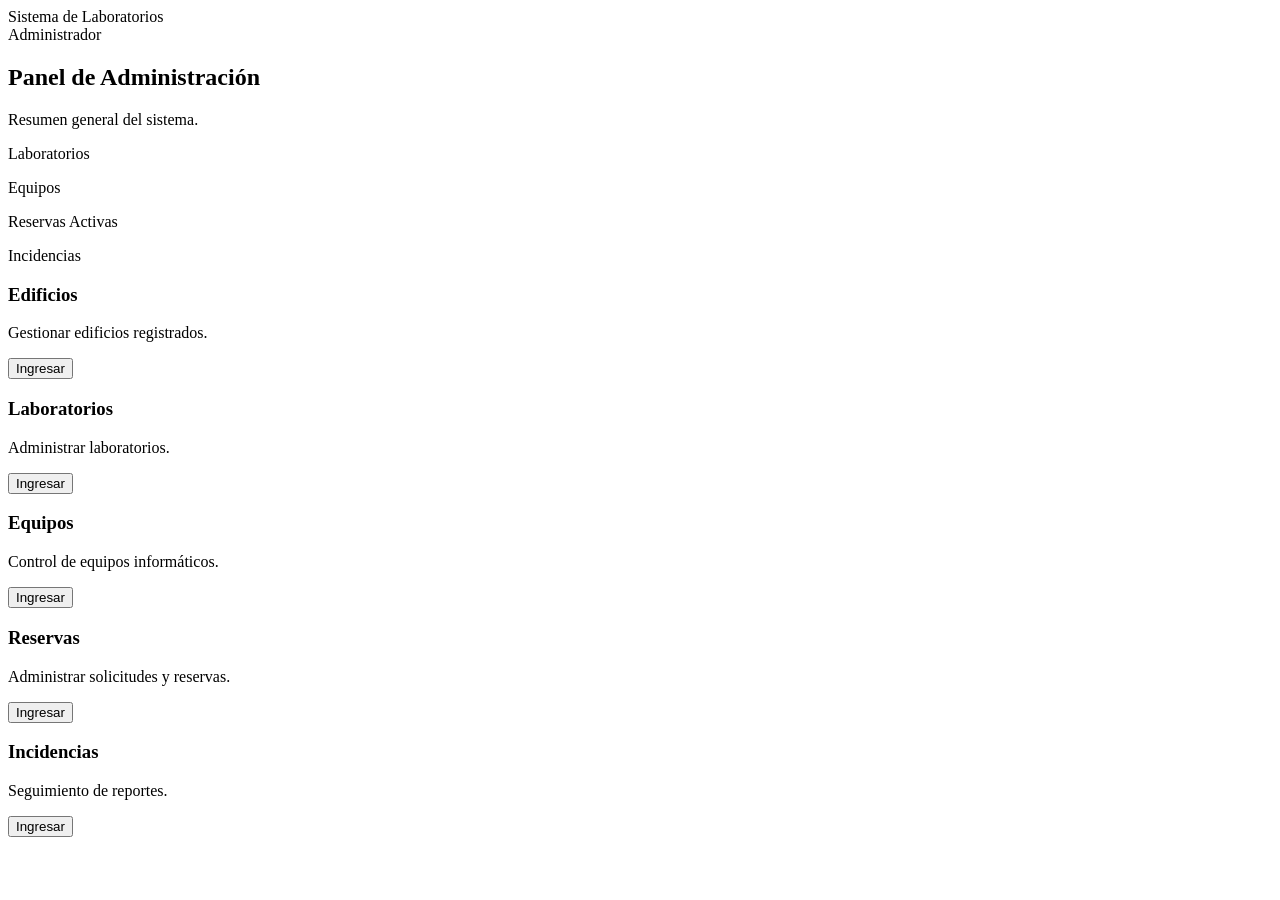
==== templates/dashboard.html @ 20c83362 "Frontend del sistema, index, login y dashboard" ====
<!DOCTYPE html>
<html lang="es">
<head>
    <meta charset="UTF-8">
    <meta name="viewport" content="width=device-width, initial-scale=1.0">
    <title>Administracion</title>
    <link rel="stylesheet" href="{{ url_for('static', filename='css/dashboard.css') }}">
</head>
<body>
<nav class="navbar">
    <div class="logo">
        Sistema de Laboratorios
    </div>
    <div class="usuario">
        Administrador
    </div>
</nav>
<main class="contenedor">
    <section class="titulo">
        <h1>Panel de Administración</h1>
        <p>Resumen general del sistema.</p>
    </section>
    <section class="estadisticas">
        <div class="card">
            <p>Laboratorios</p>
        </div>
        <div class="card">
            <p>Equipos</p>
        </div>
        <div class="card">
            <p>Reservas Activas</p>
        </div>
        <div class="card">
            <p>Incidencias</p>
        </div>
    </section>
    <section class="modulos">
        <div class="modulo">
            <h3>Edificios</h3>
            <p>Gestionar edificios registrados.</p>
            <button onclick="window.location.href='/edificios-admin'">Ingresar</button>
        </div>
        <div class="modulo">
            <h3>Laboratorios</h3>
            <p>Administrar laboratorios.</p>
            <button onclick="window.location.href='/laboratorios-admin'">Ingresar</button>
        </div>
        <div class="modulo">
            <h3>Equipos</h3>
            <p>Control de equipos informáticos.</p>
            <button>Ingresar</button>
        </div>
        <div class="modulo">
            <h3>Reservas</h3>
            <p>Administrar solicitudes y reservas.</p>
            <button>Ingresar</button>
        </div>
        <div class="modulo">
            <h3>Incidencias</h3>
            <p>Seguimiento de reportes.</p>
            <button>Ingresar</button>
        </div>
    </section>
    <section class="actividad">
        
    </section>
</main>
</body>
</html>
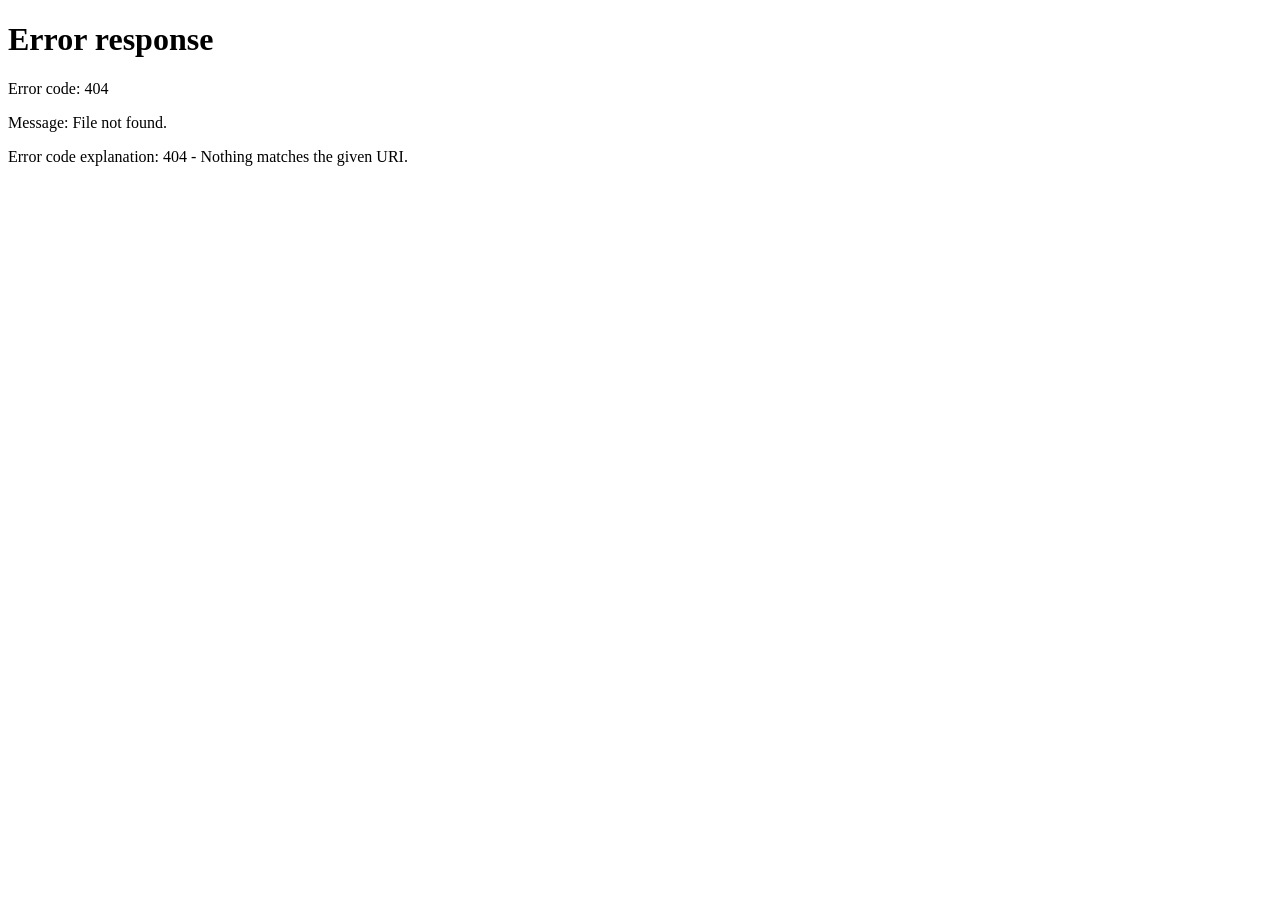
==== commit 90eac299: "version final antes de pasar a main" ====
--- a/templates/dashboard.html
+++ b/templates/dashboard.html
@@ -3,37 +3,51 @@
 <head>
     <meta charset="UTF-8">
     <meta name="viewport" content="width=device-width, initial-scale=1.0">
-    <title>Administracion</title>
+    <title>Administración</title>
+    <!-- Bootstrap CSS (para el menú desplegable) -->
+    <link href="https://cdn.jsdelivr.net/npm/bootstrap@5.3.0/dist/css/bootstrap.min.css" rel="stylesheet">
+    <!-- FontAwesome (para el ícono de usuario y puerta) -->
+    <link rel="stylesheet" href="https://cdnjs.cloudflare.com/ajax/libs/font-awesome/6.4.0/css/all.min.css">
+    <!-- CSS personalizado -->
     <link rel="stylesheet" href="{{ url_for('static', filename='css/dashboard.css') }}">
 </head>
 <body>
+
+<!-- ============================================
+     BARRA DE NAVEGACIÓN CON MENÚ DESPLEGABLE
+     ============================================ -->
 <nav class="navbar">
-    <div class="logo">
-        Sistema de Laboratorios
-    </div>
-    <div class="usuario">
-        Administrador
+    <div class="logo">SIGLI</div>
+    <!-- Menú desplegable de usuario -->
+    <div class="dropdown">
+        <button class="btn-user dropdown-toggle" type="button" id="userDropdown" data-bs-toggle="dropdown" aria-expanded="false">
+            <i class="fas fa-user-circle"></i> <span id="nombreUsuario">Cargando...</span>
+        </button>
+        <ul class="dropdown-menu dropdown-menu-end" aria-labelledby="userDropdown">
+            <li>
+                <a class="dropdown-item" href="javascript:void(0)" onclick="cerrarSesion()">
+                    <i class="fas fa-sign-out-alt"></i> Cerrar Sesión
+                </a>
+            </li>
+        </ul>
     </div>
 </nav>
+
+<!-- ============================================
+     CONTENIDO PRINCIPAL
+     ============================================ -->
 <main class="contenedor">
     <section class="titulo">
         <h1>Panel de Administración</h1>
         <p>Resumen general del sistema.</p>
     </section>
-    <section class="estadisticas">
-        <div class="card">
-            <p>Laboratorios</p>
-        </div>
-        <div class="card">
-            <p>Equipos</p>
-        </div>
-        <div class="card">
-            <p>Reservas Activas</p>
-        </div>
-        <div class="card">
-            <p>Incidencias</p>
-        </div>
+
+    <!-- Aquí se cargarán dinámicamente las tarjetas de estadísticas -->
+    <section class="estadisticas" id="estadisticas">
+        <div class="card">Cargando...</div>
     </section>
+
+    <!-- Módulos de acceso rápido -->
     <section class="modulos">
         <div class="modulo">
             <h3>Edificios</h3>
@@ -48,22 +62,120 @@
         <div class="modulo">
             <h3>Equipos</h3>
             <p>Control de equipos informáticos.</p>
-            <button>Ingresar</button>
+            <!-- Nota: esta ruta debe existir en app.py (por ejemplo /equipos-gestion) -->
+            <button onclick="window.location.href='/equipos-gestion'">Ingresar</button>
         </div>
         <div class="modulo">
             <h3>Reservas</h3>
             <p>Administrar solicitudes y reservas.</p>
-            <button>Ingresar</button>
+            <button onclick="window.location.href='/reservas-admin'">Ingresar</button>
         </div>
         <div class="modulo">
             <h3>Incidencias</h3>
             <p>Seguimiento de reportes.</p>
-            <button>Ingresar</button>
+            <button onclick="window.location.href='/incidencias-admin'">Ingresar</button>
+        </div>
+        <div class="modulo">
+            <h3>Usuarios</h3>
+            <p>Seguimiento de usuarios.</p>
+            <button onclick="window.location.href='/usuarios-admin'">Ingresar</button>
         </div>
     </section>
-    <section class="actividad">
-        
-    </section>
 </main>
+
+<!-- ============================================
+     SCRIPTS
+     ============================================ -->
+<!-- Bootstrap JS (para el menú desplegable) -->
+<script src="https://cdn.jsdelivr.net/npm/bootstrap@5.3.0/dist/js/bootstrap.bundle.min.js"></script>
+
+<script>
+    // ============================================
+    // VARIABLE GLOBAL: TOKEN DE AUTENTICACIÓN
+    // ============================================
+    const token = localStorage.getItem('token');
+
+    // Si no hay token, el usuario no ha iniciado sesión → redirigir al login
+    if (!token) {
+        window.location.href = '/login';
+    }
+
+    // ============================================
+    // FUNCIÓN: CERRAR SESIÓN
+    // ============================================
+    function cerrarSesion() {
+        // Eliminar token y datos del usuario del almacenamiento local
+        localStorage.removeItem('token');
+        localStorage.removeItem('usuario');
+        // Redirigir al formulario de login
+        window.location.href = '/';
+    }
+
+    // ============================================
+    // FUNCIÓN: CARGAR ESTADÍSTICAS DEL DASHBOARD
+    // ============================================
+    async function cargarEstadisticas() {
+        try {
+            // Petición GET al endpoint /dashboard-stats con el token en el header
+            const response = await fetch('/dashboard-stats', {
+                headers: {
+                    'Authorization': 'Bearer ' + token
+                }
+            });
+
+            if (response.ok) {
+                const stats = await response.json();
+
+                // Mostrar el nombre del usuario (según el rol)
+                document.getElementById('nombreUsuario').innerText = stats.rol === 'admin' ? 'Administrador' : 'Usuario';
+
+                // Construir las tarjetas de estadísticas según el rol
+                let html = '';
+                if (stats.rol === 'admin') {
+                    html = `
+                        <div class="card" onclick="window.location.href='/laboratorios-admin'">
+                            <h2>${stats.total_laboratorios || 0}</h2>
+                            <p>Laboratorios</p>
+                        </div>
+                        <div class="card" onclick="window.location.href='/equipos-gestion'">
+                            <h2>${stats.total_equipos || 0}</h2>
+                            <p>Equipos</p>
+                        </div>
+                        <div class="card" onclick="window.location.href='/reservas-admin'">
+                            <h2>${stats.reservas_pendientes || 0}</h2>
+                            <p>Reservas Pendientes</p>
+                        </div>
+                        <div class="card">
+                            <h2>${stats.total_usuarios || 0}</h2>
+                            <p>Usuarios</p>
+                        </div>
+                        <div class="card" onclick="window.location.href='/incidencias-admin'">
+                            <h2>${stats.incidencias_pendientes || 0}</h2>
+                            <p>Incidencias Activas</p>
+                        </div>
+                    `;
+                } else {
+                    // Para docentes o estudiantes (si se implementa)
+                    html = `
+                        <div class="card"><h2>${stats.mis_reservas || 0}</h2><p>Mis Reservas</p></div>
+                        <div class="card"><h2>${stats.reservas_aprobadas || 0}</h2><p>Aprobadas</p></div>
+                        <div class="card"><h2>${stats.mis_incidencias || 0}</h2><p>Mis Incidencias</p></div>
+                    `;
+                }
+                document.getElementById('estadisticas').innerHTML = html;
+            } else {
+                // Si la respuesta no es ok (token inválido o expirado)
+                localStorage.removeItem('token');
+                window.location.href = '/login';
+            }
+        } catch (error) {
+            console.error('Error al cargar estadísticas:', error);
+            document.getElementById('estadisticas').innerHTML = '<div class="card">Error al cargar datos</div>';
+        }
+    }
+
+    // Ejecutar la función al cargar la página
+    cargarEstadisticas();
+</script>
 </body>
-</html>
+</html>
